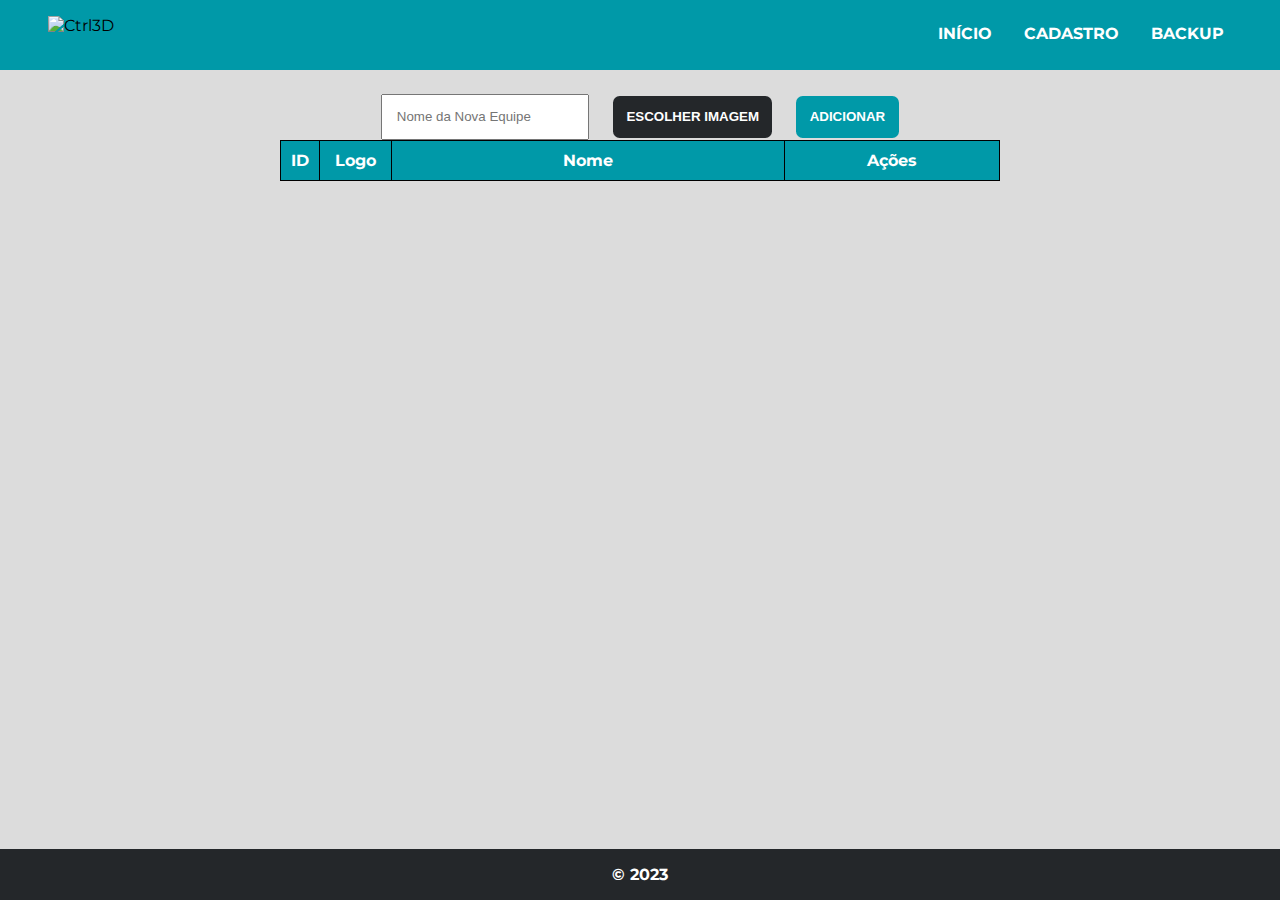
==== cadastro.html @ b8e63a1f "Update cadastro.html" ====
<!DOCTYPE html>
<html lang="pt-br">
<head>
    <meta charset="UTF-8">
    <meta name="viewport" content="width=device-width, initial-scale=1.0">
    <link rel="shortcut icon" href="assets/img/icon.ico" type="image/x-icon">
    <title>Cadastro</title>
    <link rel="stylesheet" href="assets/css/main.css">
    <link rel="stylesheet" href="assets/css/cadastro.css">
</head>
<body>
    <header>
        <nav>
            <img class="logo" src="assets/img/ctrl3d.png" alt="Ctrl3D">
            <ul>        
                <li><a href="index.html">Início</a></li>
                <li><a href="cadastro.html">Cadastro</a></li>
                <li><a href="backup.html">Backup</a></li>
            </ul>
            <div class="hamburguer">
                <span class="bar"></span> 
                <span class="bar"></span> 
                <span class="bar"></span>
            </div>
        </nav>
    </header>
    <main>
        <section>
            <input type="text" id="nome" placeholder="Nome da Nova Equipe">
            <input type="file" id="logoInput" accept=".png, .jpeg, .jpg, .webp" style="display: none;">
            <button onclick="selecionarArquivo()">Escolher Imagem</button>
            <button class="add-btn" onclick="adicionarEquipe()">Adicionar</button>
        </section>
        <table id="tabela-equipes">
                <thead>
                    <tr>
                        <th>ID</th>
                        <th>index</th>
                        <th>Logo</th>
                        <th>Nome</th>
                        <th>Ações</th>
                    </tr>
                </thead>
                <tbody></tbody>
        </table>
    </main>
    <footer>&copy; 2023</footer>
    <script src="assets/js/main.js"></script>
    <script src="assets/js/cadastro.js"></script>
</body>
</html>
---- assets/css/main.css ----
@import url('https://fonts.googleapis.com/css2?family=Montserrat:wght@700&family=Open+Sans:wght@400;500;600&display=swap');
*{
    padding: 0;
    margin: 0;
    box-sizing: border-box;
}
:root{
    --amarelo: #f4b223;
    --ciano: #0099A8;
    --preto: #24272a;
    --branco: #fff;
}
body{
    font-family: 'Montserrat', sans-serif;
    display: flex;
    flex-direction: column;
    align-items: center;
    width: 100%;
    min-height: 100vh;
    background-color: gainsboro;
}
main {
    padding: 1.5em;
    display: flex;
    flex: 1;
    flex-direction: column;
    width: 60%;
}
/* Nav */
header{
    width: 100%;
    background-color: var(--ciano);
}
nav{
    padding: 1em 3em;
    display: flex;
    justify-content: space-between;
}
nav img{
    width: 150px;
    height: 33px;
}
ul{
    display: flex;
    list-style: none;
    gap:2em;
    padding: 0.5em;
    text-transform: uppercase;
}
li a{
    font-weight: bolder;
    color: #fff;
    text-decoration: none;
}
li a:after {
    display: block;
    content: '';
    border-bottom: solid 3px #fff;
    transform: scaleX(0);
    transition: transform 250ms ease-in-out;
}
li a:hover:after {
    transform: scaleX(1);
}
footer{
    background-color: var(--preto);
    font-weight: bolder;
    width: 100%;
    color: #fff;
    text-align: center;
    padding: 1em;
}

.hamburguer {
    display: none;
    cursor: pointer;
}

.bar {
    display: block;
    width: 28px;
    height: 3px;
    border-radius: 2px;
    margin: 5px auto;
    background-color: #fff;
    transition: all 0.3s ease-in-out;
}

@media (max-width:720px) {
    .hamburguer {
        display: block;
    }

    .hamburguer.active .bar:nth-child(2) {
        opacity: 0;
    }

    .hamburguer.active .bar:nth-child(1) {
        transform: translateY(8px) rotate(45deg);
    }

    .hamburguer.active .bar:nth-child(3) {
        transform: translateY(-8px) rotate(-45deg);
    }
    nav{
        padding: 1.5em 1em;
    }
    ul {
	    position: fixed;
        left: -100%;
        top: 3.1em;
        border-radius: 0 0 1.25em 1.25em;
        background-color: var(--ciano);
        text-align: center;
        flex-direction: column;
        width: 100%;
        transition: 0.1s;
    }

    li {
        margin: 1em 0;
    }

    ul.active {
        left: 0;
    }
}
---- assets/css/cadastro.css ----
/* Cadastro */
section {
    display: flex;
    align-items: center;
    justify-content: center;
    gap: 1.5em;
}
section input{
    padding: 1em;
}
section button{
    font-weight: bolder;
    text-transform: uppercase;
    padding: 1em;
    cursor: pointer;
    color: #fff;
    background-color: var(--preto);
    border-radius: 0.5em;
    border: none;
    transition: transform 300ms;
}
section .add-btn{
    background-color:var(--ciano);
}
section button:hover, section input::file-selector-button:hover {
    opacity:calc(0.8);
}

/* Tabela Cadastro */
table {
    width: 100%;
    border-collapse: collapse;
}
tr:nth-child(even) {
    background-color: #f2f2f2;
}
tr:nth-child(odd) {
    background-color: #ffffff;
}
th{
    background-color: var(--ciano);
    color:#fff;
}
table,
th,
td {
    border: 1px solid black;
}
th,
td {
    padding: 10px;
    text-align: left;
}
th:nth-child(1),
td:nth-child(1) {
    width: 5%;
    text-align: center;
}

th:nth-child(2),
td:nth-child(2) {
    display: none;
}
th:nth-child(3),
td:nth-child(3) {
    width: 10%;
    text-align: center; 
}
th:nth-child(4),
td:nth-child(4) {
    width: 55%;
    text-align: center;
}

th:nth-child(5),
td:nth-child(5) {
    width: 30%;
    text-align: center;
}
td:nth-child(5) button {
    text-transform: uppercase;
    font-weight: bolder;
    margin: 0.25em 0.25em;
    padding: 1em;
    cursor: pointer;
    color: #fff;
    background-color: var(--preto);
    border-radius: 0.5em;
    border: none;
    transition: transform 300ms;
}
td:nth-child(5) button:hover {
    transform: scale(1.1);
}
td:nth-child(5) .editar-btn {
    background-color: var(--amarelo);
}
.logo-equipe {
    width: 100%;
    height: 100%;
    cursor: pointer;    
    transition: transform 300ms;
}
.logo-equipe:hover{
    transform: scale(1.1);
}
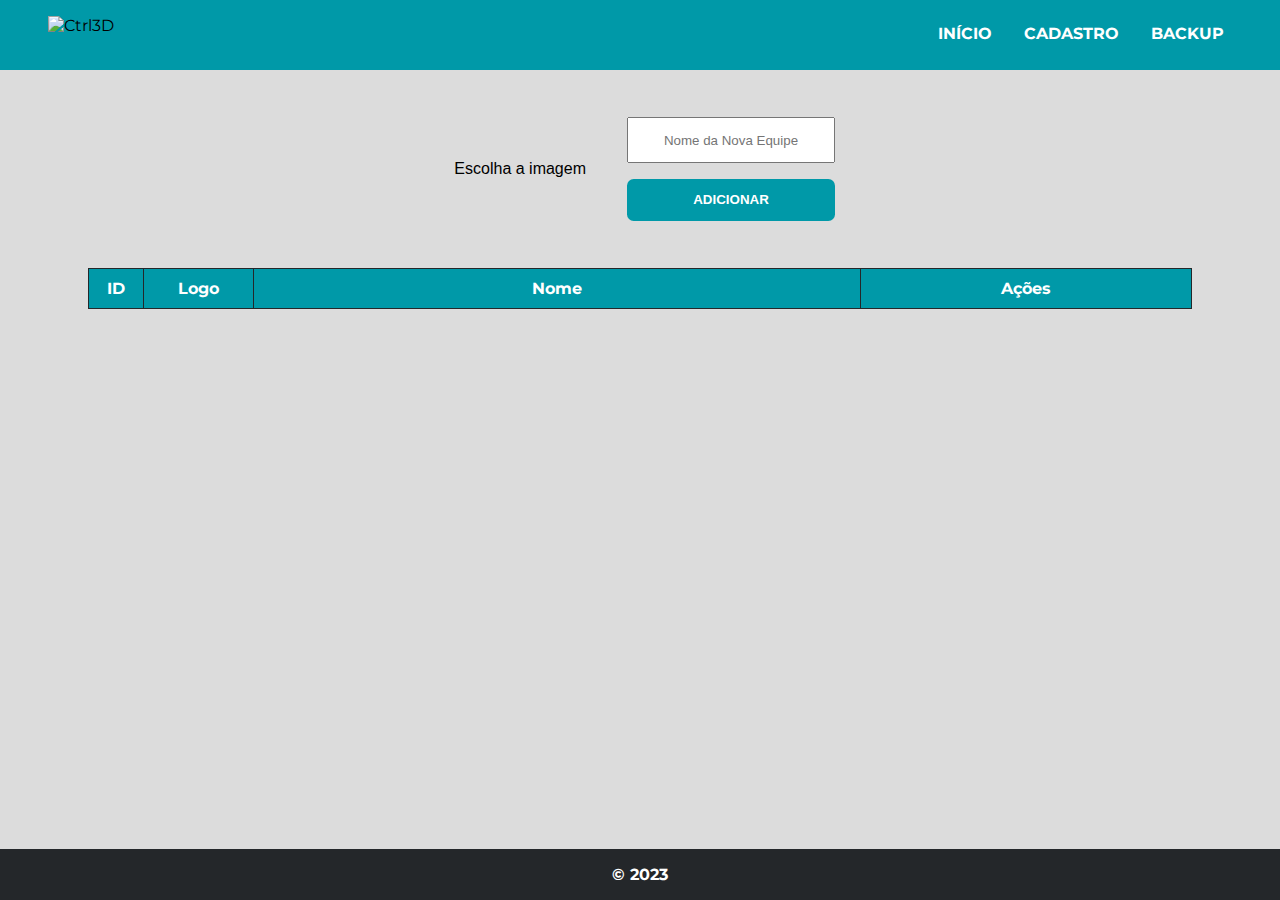
==== commit f84be47d: "Update cadastro.html" ====
--- a/cadastro.html
+++ b/cadastro.html
@@ -26,10 +26,14 @@
     </header>
     <main>
         <section>
-            <input type="text" id="nome" placeholder="Nome da Nova Equipe">
-            <input type="file" id="logoInput" accept=".png, .jpeg, .jpg, .webp" style="display: none;">
-            <button onclick="selecionarArquivo()">Escolher Imagem</button>
-            <button class="add-btn" onclick="adicionarEquipe()">Adicionar</button>
+            <label class="quadro" for="logoInput" tabIndex="0">
+                <span class="imagemPreview"></span>
+            </label>
+            <input type="file" id="logoInput" accept=".png, .jpeg, .jpg, .webp">
+            <div class="input-box">
+                <input type="text" id="nome" placeholder="Nome da Nova Equipe">
+                <button class="adicionar-btn" onclick="adicionarEquipe()">Adicionar</button>
+            </div>
         </section>
         <table id="tabela-equipes">
                 <thead>
@@ -47,5 +51,6 @@
     <footer>&copy; 2023</footer>
     <script src="assets/js/main.js"></script>
     <script src="assets/js/cadastro.js"></script>
+    <script src="teste.js"></script>
 </body>
 </html>
--- a/assets/css/cadastro.css
+++ b/assets/css/cadastro.css
@@ -1,32 +1,73 @@
-/* Cadastro */
 section {
     display: flex;
+    justify-content: center;
     align-items: center;
-    justify-content: center;
-    gap: 1.5em;
+    gap: 2em; 
+    margin-bottom: 1.5em;
 }
-section input{
-    padding: 1em;
-}
+
 section button{
     font-weight: bolder;
     text-transform: uppercase;
     padding: 1em;
     cursor: pointer;
-    color: #fff;
+    color: var(--branco);
     background-color: var(--preto);
     border-radius: 0.5em;
     border: none;
     transition: transform 300ms;
 }
-section .add-btn{
-    background-color:var(--ciano);
-}
-section button:hover, section input::file-selector-button:hover {
+section button:hover{
     opacity:calc(0.8);
 }
-
-/* Tabela Cadastro */
+.input-box{
+    gap:1em;
+    display: flex;
+    flex-direction: column;
+}
+#logoInput{
+    display: none;
+}
+section input{
+    text-align: center;
+    padding: 1em;
+}
+section .adicionar-btn{
+    background-color:var(--ciano);
+    grid-column: 2/4;
+    grid-row: 1/4;
+}
+section input:focus{
+    outline-color: var(--cinza-escuro);
+}
+.quadro {
+    grid-column: 1/2;
+    grid-row: 2/4;
+    font-family: sans-serif;
+    text-align: center;
+    color: var(--cinza-escuro);
+    width: 150px;
+    height: 150px;
+    background: var();
+    display: flex;
+    align-items: center;
+    justify-content: center;
+    border: 1px solid var(--cinza-escuro);
+    cursor: pointer;
+    outline: none;
+    overflow: hidden;
+}
+.quadro:hover {
+    color: #777;
+    background: #ccc;
+}
+.imagem {
+    max-width: 100%;
+    max-height: 100%;
+    width: auto;
+    height: auto;
+    display: block;
+}
 table {
     width: 100%;
     border-collapse: collapse;
@@ -35,16 +76,16 @@
     background-color: #f2f2f2;
 }
 tr:nth-child(odd) {
-    background-color: #ffffff;
+    background-color: var(--branco);
 }
 th{
     background-color: var(--ciano);
-    color:#fff;
+    color:var(--branco);
 }
 table,
 th,
 td {
-    border: 1px solid black;
+    border: 1px solid var(--preto);
 }
 th,
 td {
@@ -83,7 +124,7 @@
     margin: 0.25em 0.25em;
     padding: 1em;
     cursor: pointer;
-    color: #fff;
+    color: var(--branco);
     background-color: var(--preto);
     border-radius: 0.5em;
     border: none;
@@ -104,3 +145,18 @@
 .logo-equipe:hover{
     transform: scale(1.1);
 }
+
+@media (max-width:1500px) {
+    main {
+        width: 90%;
+    }
+}
+
+@media (max-width:550px) {
+    section{
+        width: 100%;
+    }
+    main {
+        width: 100%;
+    }
+}
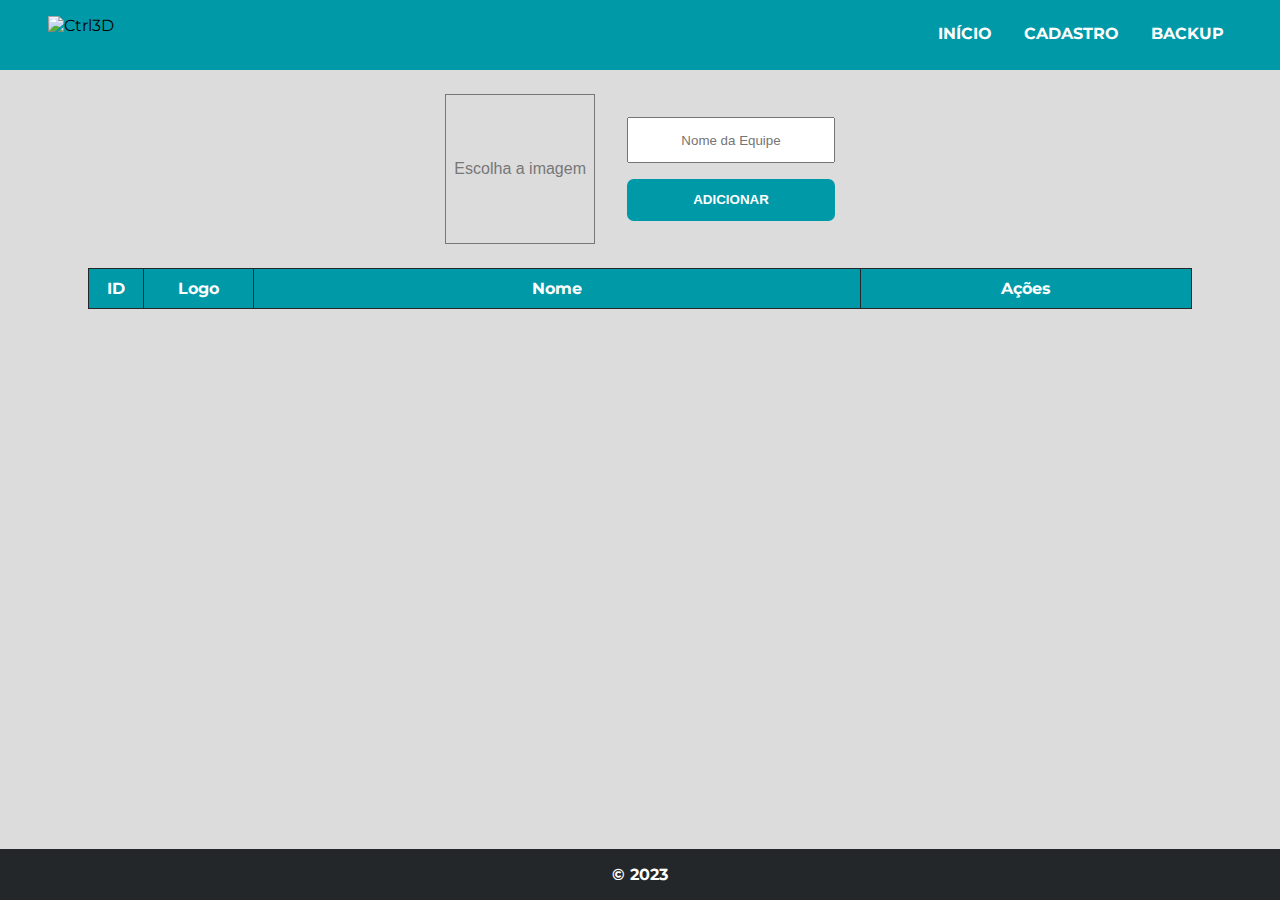
==== commit 75c10dc0: "Update cadastro.html" ====
--- a/cadastro.html
+++ b/cadastro.html
@@ -31,7 +31,7 @@
             </label>
             <input type="file" id="logoInput" accept=".png, .jpeg, .jpg, .webp">
             <div class="input-box">
-                <input type="text" id="nome" placeholder="Nome da Nova Equipe">
+                <input type="text" id="nome" placeholder="Nome da Equipe">
                 <button class="adicionar-btn" onclick="adicionarEquipe()">Adicionar</button>
             </div>
         </section>
@@ -51,6 +51,5 @@
     <footer>&copy; 2023</footer>
     <script src="assets/js/main.js"></script>
     <script src="assets/js/cadastro.js"></script>
-    <script src="teste.js"></script>
 </body>
 </html>
--- a/assets/css/cadastro.css
+++ b/assets/css/cadastro.css
@@ -5,7 +5,6 @@
     gap: 2em; 
     margin-bottom: 1.5em;
 }
-
 section button{
     font-weight: bolder;
     text-transform: uppercase;
@@ -34,25 +33,21 @@
 }
 section .adicionar-btn{
     background-color:var(--ciano);
-    grid-column: 2/4;
-    grid-row: 1/4;
 }
 section input:focus{
-    outline-color: var(--cinza-escuro);
+    outline-color: #777;
 }
 .quadro {
-    grid-column: 1/2;
-    grid-row: 2/4;
     font-family: sans-serif;
     text-align: center;
-    color: var(--cinza-escuro);
+    color: #777;
     width: 150px;
     height: 150px;
     background: var();
     display: flex;
     align-items: center;
     justify-content: center;
-    border: 1px solid var(--cinza-escuro);
+    border: 1px solid #777;
     cursor: pointer;
     outline: none;
     overflow: hidden;
@@ -155,6 +150,7 @@
 @media (max-width:550px) {
     section{
         width: 100%;
+        gap:1em;
     }
     main {
         width: 100%;
